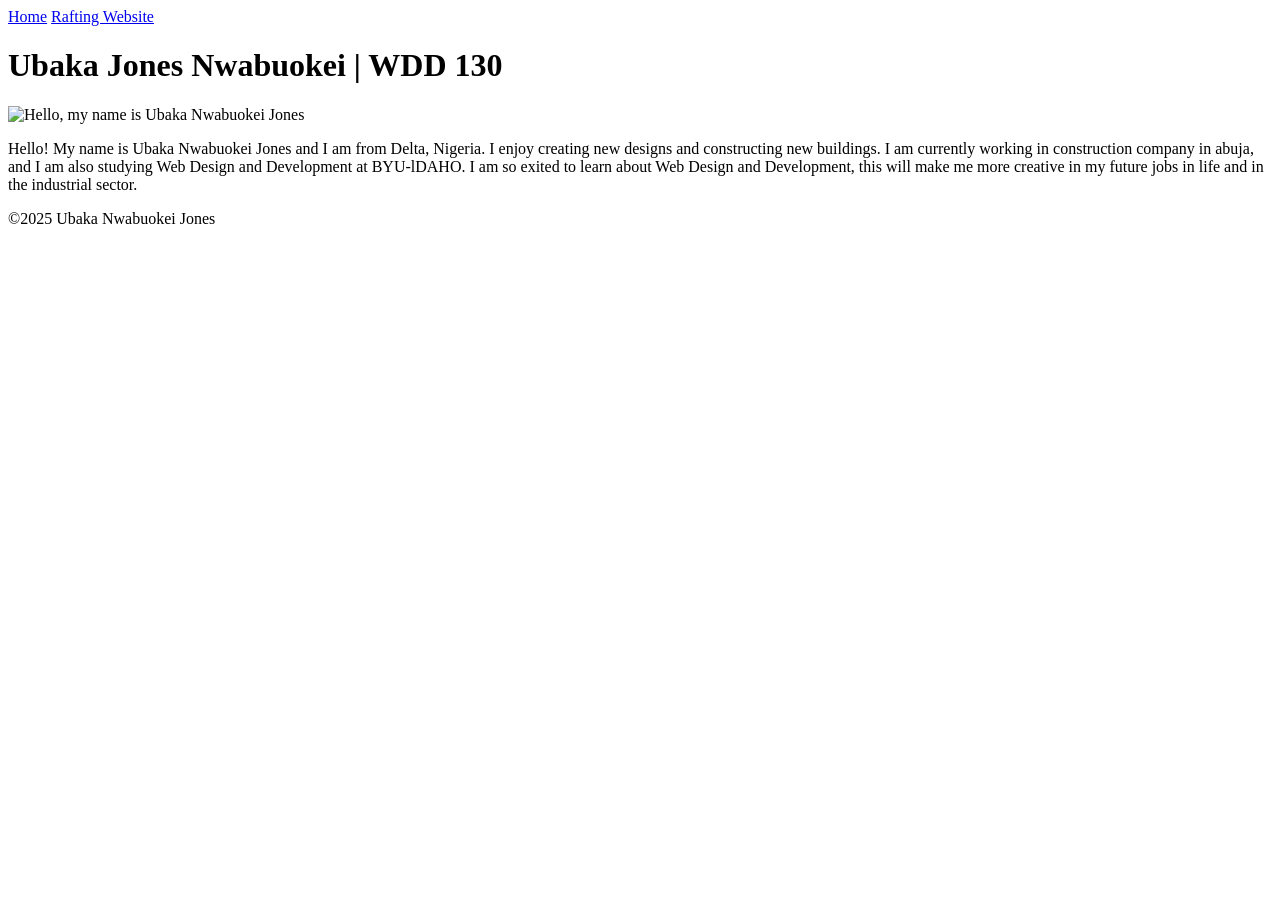
==== week01/index.html @ 1051c316 "Introduction" ====
<!DOCTYPE html>
<html lang="en">

<head>
    <meta charset="UTF-8">
    <meta name="viewport" content="width=device-width, initial-scale=1.0">
    <title>Ubaka Nwabuokei Jones | WDD130</title>
</head>

<body>
    <header>
        <nav>
            <a href="#">Home</a>
            <a href="#">Rafting Website</a>
        </nav>
    </header>
    <main>
        <h1>Ubaka Jones Nwabuokei | WDD 130</h1>
        <img src="images/profile.jpg" alt="Hello, my name is Ubaka Nwabuokei Jones" width="200">
        <p>
            Hello! My name is Ubaka Nwabuokei Jones and I am from Delta, Nigeria. I enjoy creating
            new designs and constructing new buildings. I am currently working in construction
            company in abuja,
            and I am also studying Web Design and Development at BYU-lDAHO. I am so exited to learn
            about Web Design and Development, this will make me more creative in my future jobs in
            life and in the industrial sector.
        </p>
    </main>
    <footer>
        <p>©2025 Ubaka Nwabuokei Jones</p>
    </footer>
</body>

</html>
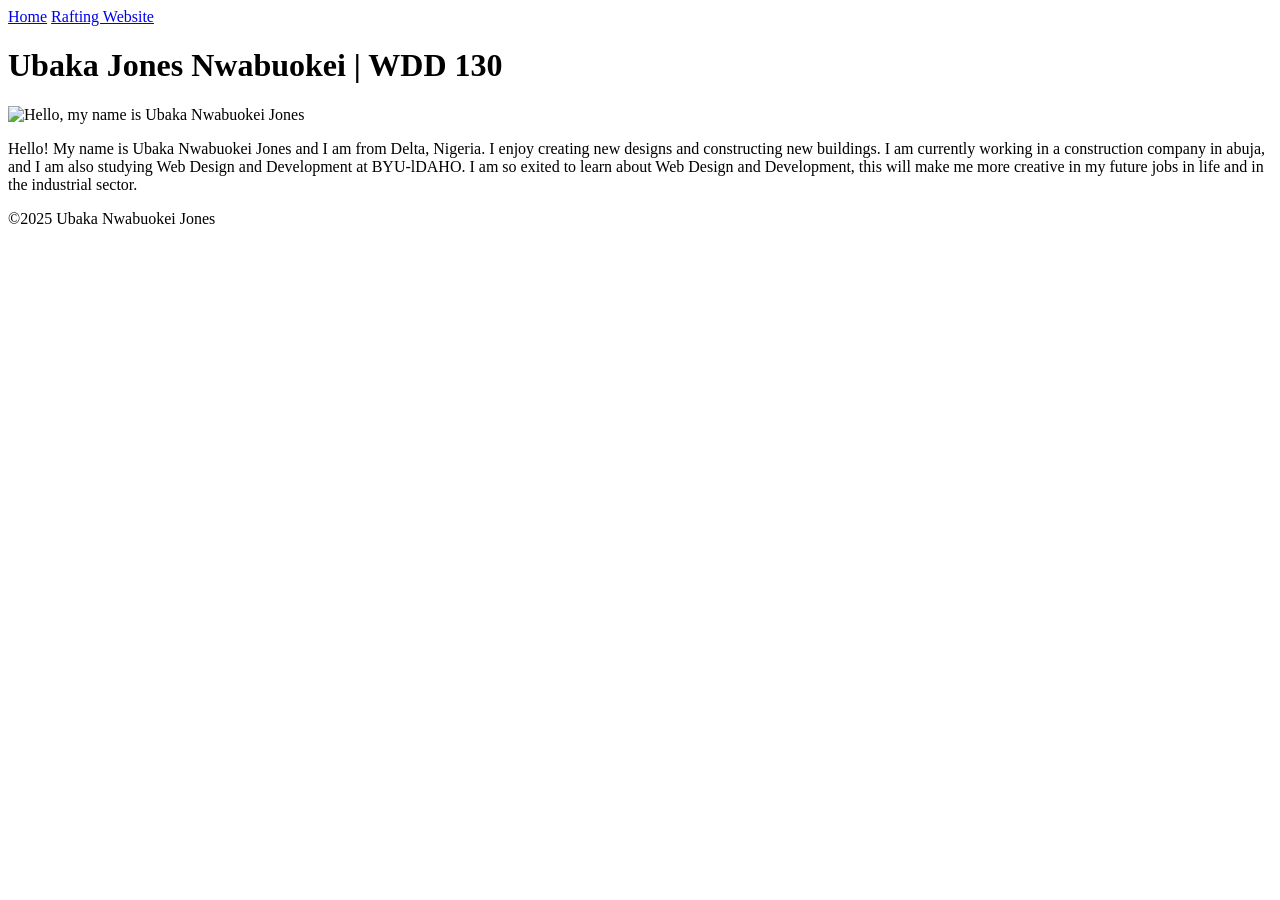
==== commit b9ee201b: "Homepage" ====
--- a/week01/index.html
+++ b/week01/index.html
@@ -19,11 +19,10 @@
         <img src="images/profile.jpg" alt="Hello, my name is Ubaka Nwabuokei Jones" width="200">
         <p>
             Hello! My name is Ubaka Nwabuokei Jones and I am from Delta, Nigeria. I enjoy creating
-            new designs and constructing new buildings. I am currently working in construction
-            company in abuja,
-            and I am also studying Web Design and Development at BYU-lDAHO. I am so exited to learn
-            about Web Design and Development, this will make me more creative in my future jobs in
-            life and in the industrial sector.
+            new designs and constructing new buildings. I am currently working in a construction
+            company in abuja, and I am also studying Web Design and Development at BYU-lDAHO.
+            I am so exited to learn about Web Design and Development, this will make me more
+            creative in my future jobs in life and in the industrial sector.
         </p>
     </main>
     <footer>
